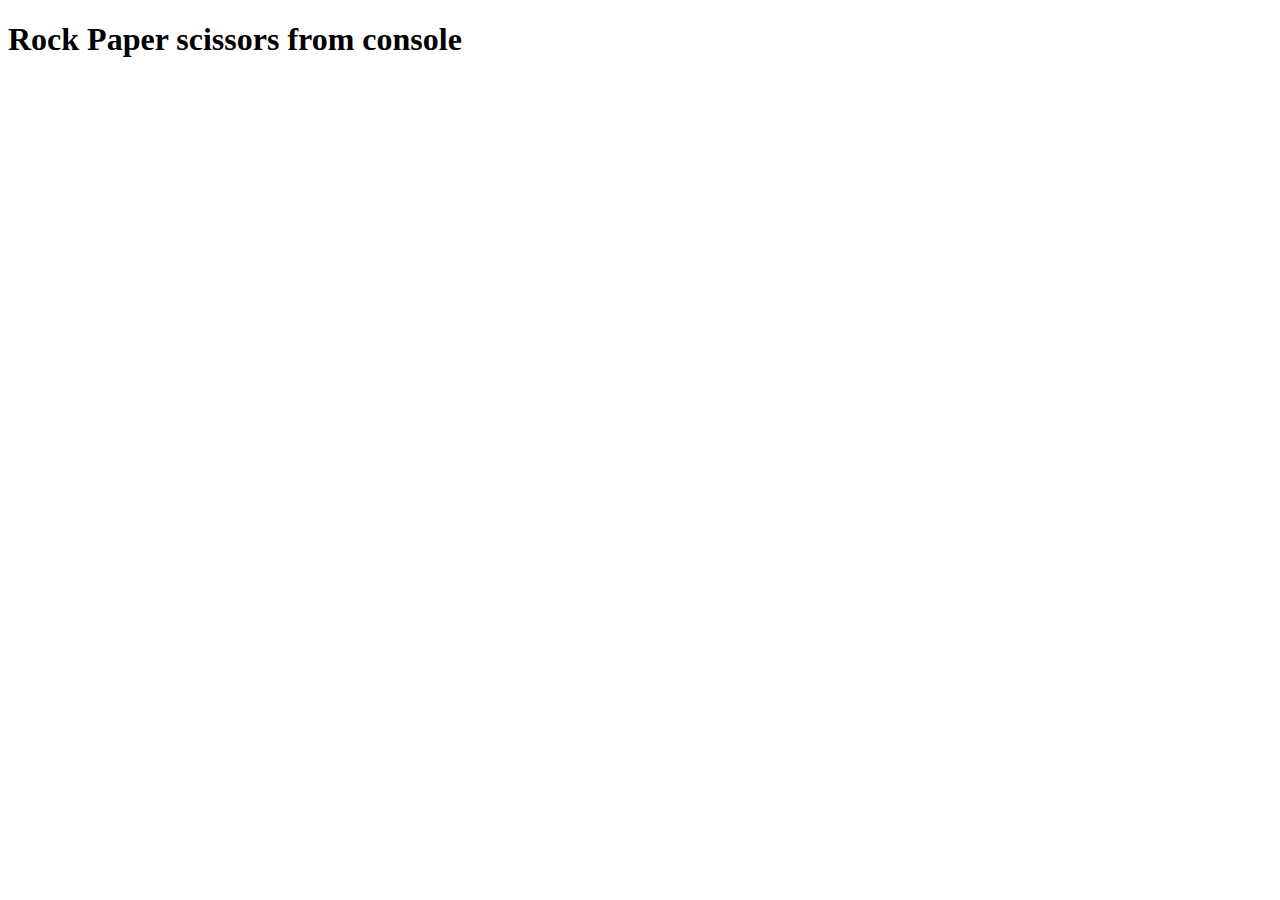
==== index.html @ 4328f762 "from console -- finished" ====
<!DOCTYPE html>
<html lang="en">
<head>
    <meta charset="UTF-8">
    <meta name="viewport" content="width=device-width, initial-scale=1.0">
    <title>Document</title>
</head>
<body>
    <h1>Rock Paper scissors from console</h1>

    <script src="./scripts.js"></script>
</body>
</html>
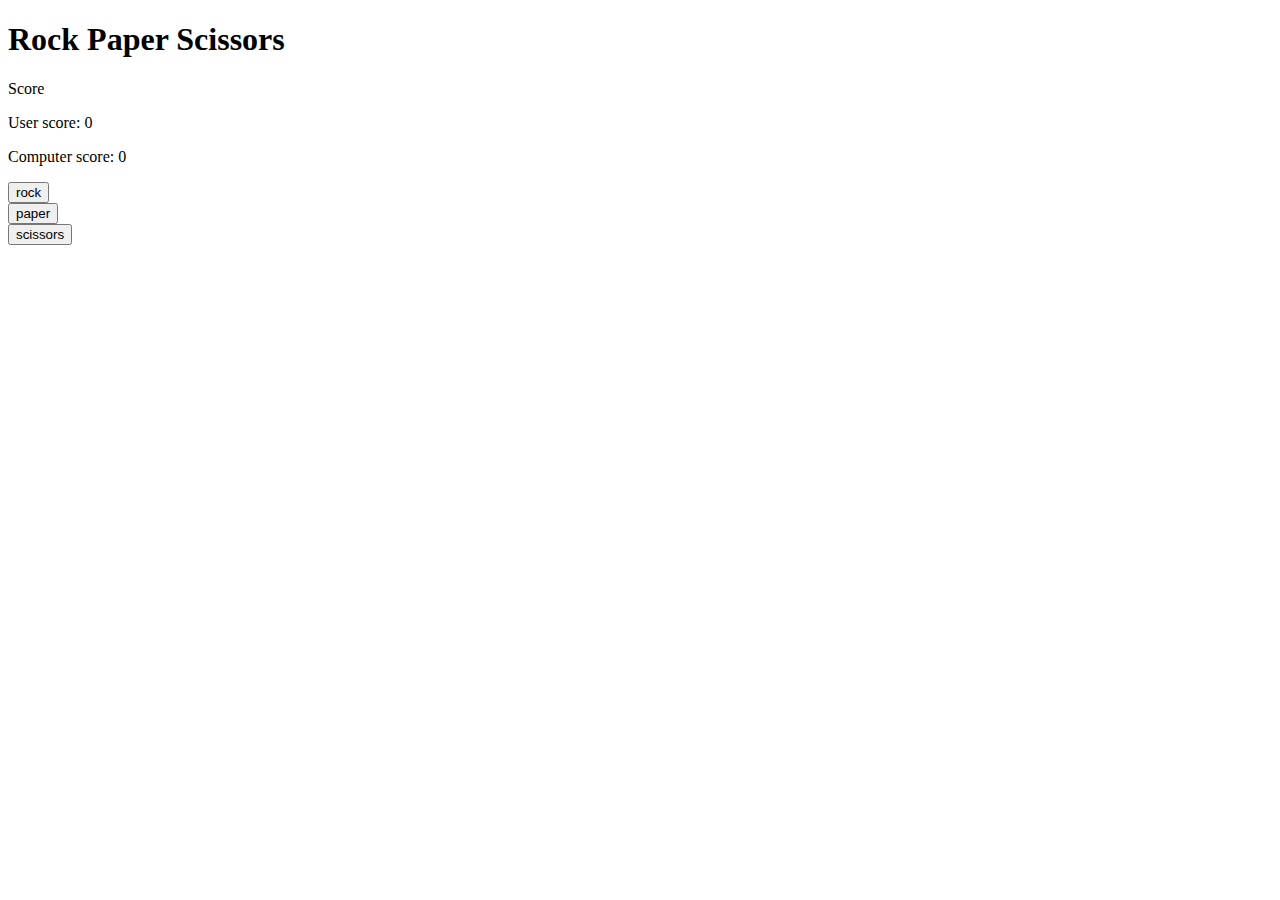
==== commit e17f4add: "COMPLETE -- needs styling" ====
--- a/index.html
+++ b/index.html
@@ -6,7 +6,34 @@
     <title>Document</title>
 </head>
 <body>
-    <h1>Rock Paper scissors from console</h1>
+
+    <section>
+        <h1>Rock Paper Scissors</h1>
+        <p>Score</p>
+        <div id="scores">
+            <p>User score: <span id="user-score">0</span></p>
+            <p>Computer score: <span id="computer-score">0</span></p>
+        </div>
+        <div id="winner-container"></div>
+    </section>
+
+    <!-- <button onClick="playGame()">START</button> -->
+
+    <div id="container">
+        <div id="choices-container">
+            <div id="rock">
+                <button onClick="playRound(this.value)" value="rock" class="uc" id="rock-btn">rock</button>
+            </div>
+            <div id="paper">
+                <button onClick="playRound(this.value)" value="paper" class="uc" id="paper-btn">paper</button>
+            </div>
+            <div id="scissors">
+                <button onClick="playRound(this.value)" value="scissors"  class="uc" id="scissors-btn">scissors</button>
+            </div>
+        </div>
+    </div>
+
+
 
     <script src="./scripts.js"></script>
 </body>
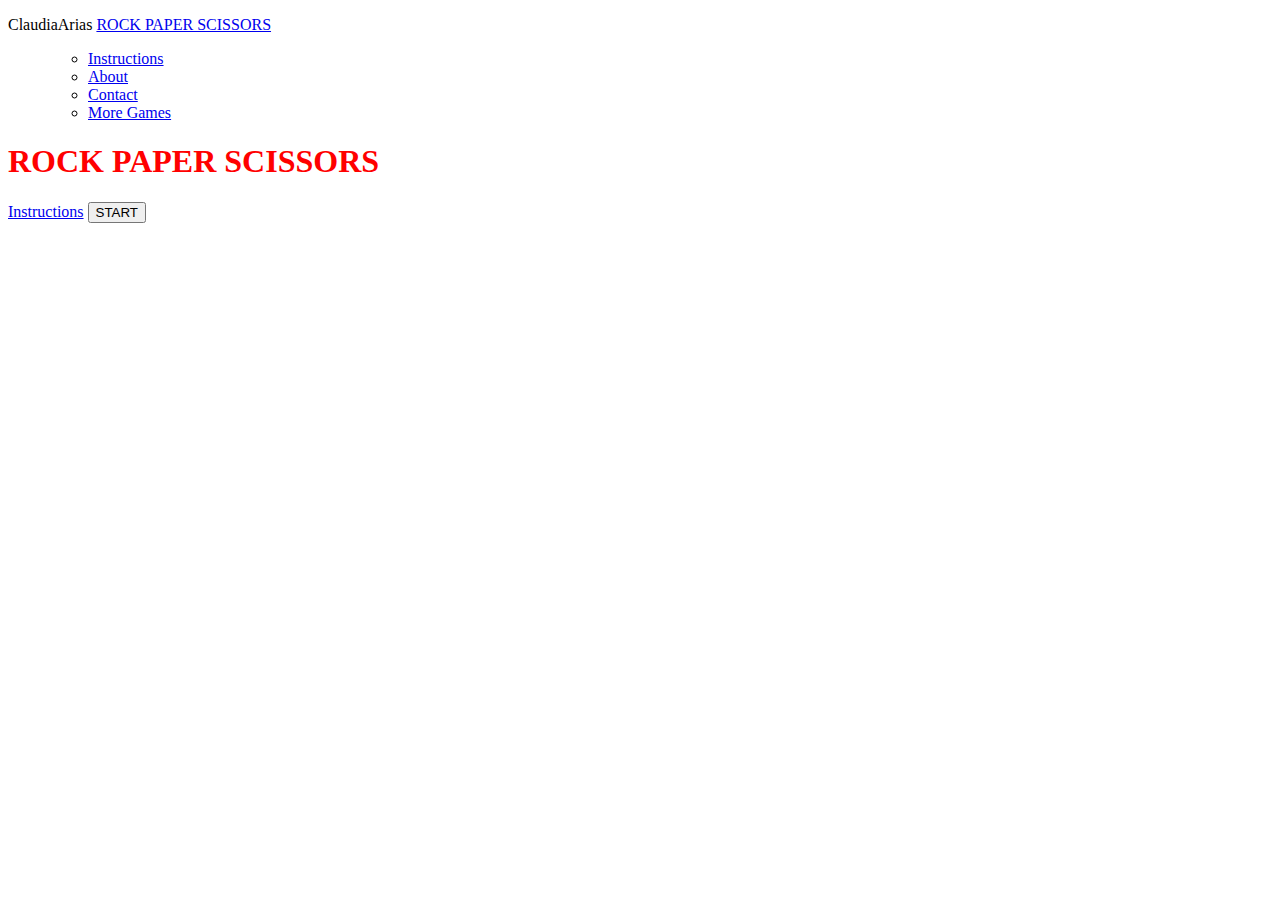
==== commit 53546ebe: "all boilers and pages added" ====
--- a/index.html
+++ b/index.html
@@ -3,36 +3,78 @@
 <head>
     <meta charset="UTF-8">
     <meta name="viewport" content="width=device-width, initial-scale=1.0">
-    <title>Document</title>
+    <title>rock-paper-scissors</title>
+    <link rel="stylesheet" href="./styles.css">
 </head>
 <body>
 
-    <section>
-        <h1>Rock Paper Scissors</h1>
-        <p>Score</p>
-        <div id="scores">
-            <p>User score: <span id="user-score">0</span></p>
-            <p>Computer score: <span id="computer-score">0</span></p>
-        </div>
-        <div id="winner-container"></div>
-    </section>
 
-    <!-- <button onClick="playGame()">START</button> -->
+    <nav>
+        <p><span>ClaudiaArias</span> <a href="/">ROCK PAPER SCISSORS</a></p>
 
-    <div id="container">
-        <div id="choices-container">
-            <div id="rock">
-                <button onClick="playRound(this.value)" value="rock" class="uc" id="rock-btn">rock</button>
-            </div>
-            <div id="paper">
-                <button onClick="playRound(this.value)" value="paper" class="uc" id="paper-btn">paper</button>
-            </div>
-            <div id="scissors">
-                <button onClick="playRound(this.value)" value="scissors"  class="uc" id="scissors-btn">scissors</button>
+        <ul>
+            <ul>
+                <li><a href="./pages/instructions.html">Instructions</a></li>
+                <li><a href="/pages/about.html">About</a></li>
+                <li><a href="/pages/contact.html">Contact</a></li>
+                <li><a href="/">More Games</a></li>
+            </ul>
+        </ul>
+    </nav>
+
+
+
+    <main>
+
+        <!-- welcome message -->
+        <div id="welcome">
+            <h1>ROCK PAPER SCISSORS</h1>
+            <div id="welcome-btns">
+                <a href="./pages/instructions.html">Instructions</a>
+                <button id="start-game-btn">START</button>
             </div>
         </div>
-    </div>
 
+        <div id="play-again">
+            <h1>ROCK PAPER SCISSORS</h1>
+            <p id="win-win"></p>
+            <div id="play-again-btns">
+                <button id="play-again-btn">Play Again?</button>
+            </div>
+        </div>
+
+
+
+        <div id="game">
+            <section>
+                <h1><span>mini game series | #1</span> Rock Paper Scissors</h1>
+                <p>5 rounds</p>
+                <p>Score</p>
+                <div id="scores">
+                    <p>User score: <span id="user-score">0</span></p>
+                    <p>Computer score: <span id="computer-score">0</span></p>
+                </div>
+                <div id="winner-container"></div>
+            </section>
+        
+            <div id="container">
+                <div id="choices-container">
+                    <div id="rock">
+                        <button onClick="playRound(this.value)" value="rock" class="uc" id="rock-btn">rock</button>
+                    </div>
+                    <div id="paper">
+                        <button onClick="playRound(this.value)" value="paper" class="uc" id="paper-btn">paper</button>
+                    </div>
+                    <div id="scissors">
+                        <button onClick="playRound(this.value)" value="scissors"  class="uc" id="scissors-btn">scissors</button>
+                    </div>
+                </div>
+            </div>
+        </div>
+
+
+
+    </main>
 
 
     <script src="./scripts.js"></script>
--- a/styles.css
+++ b/styles.css
@@ -0,0 +1,11 @@
+h1 {
+    color: red;
+}
+
+#play-again {
+    display: none;
+}
+
+#game {
+    display: none;
+}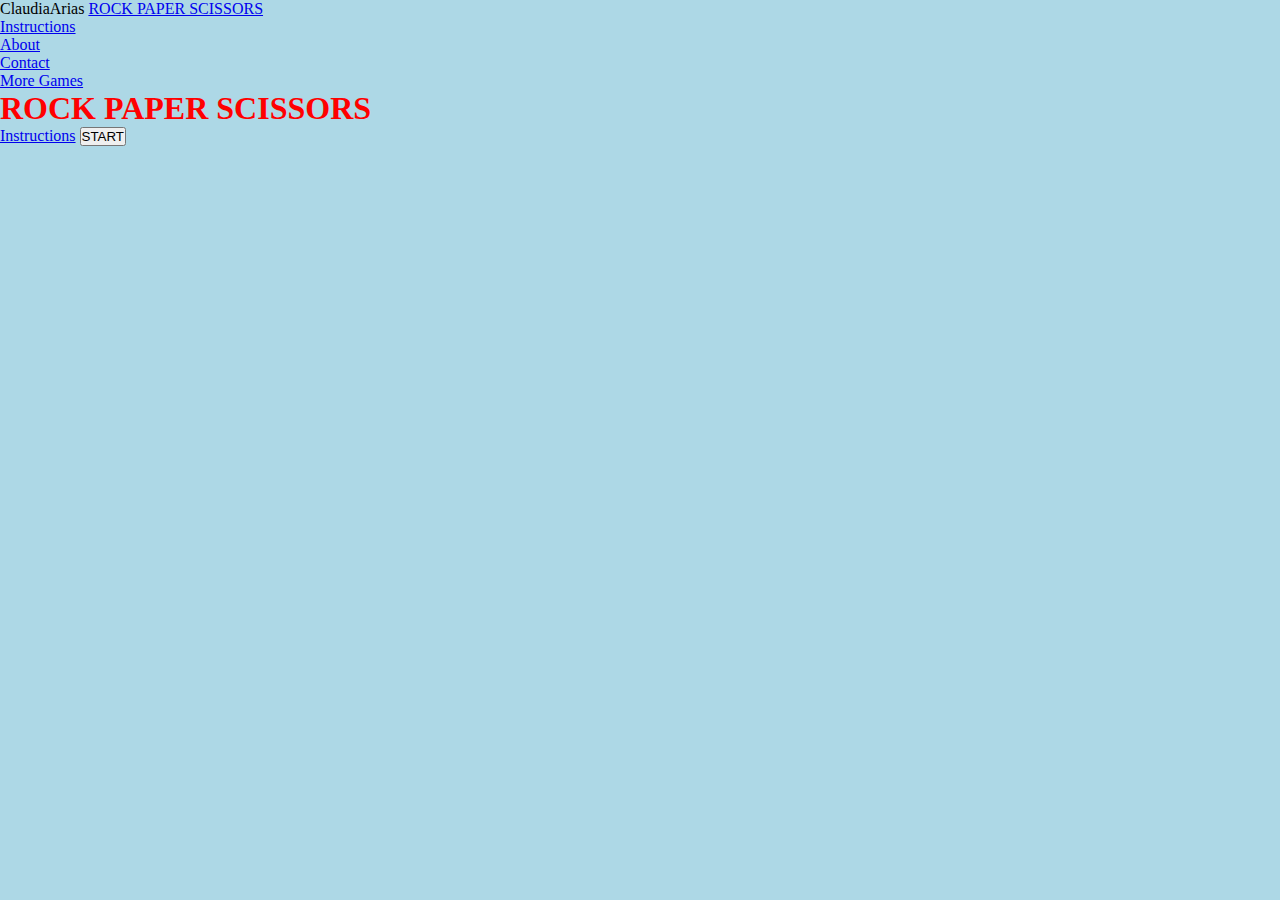
==== commit 80a20947: "images added" ====
--- a/index.html
+++ b/index.html
@@ -10,14 +10,14 @@
 
 
     <nav>
-        <p><span>ClaudiaArias</span> <a href="/">ROCK PAPER SCISSORS</a></p>
+        <p><span>ClaudiaArias</span> <a href="/index.html">ROCK PAPER SCISSORS</a></p>
 
         <ul>
             <ul>
                 <li><a href="./pages/instructions.html">Instructions</a></li>
                 <li><a href="/pages/about.html">About</a></li>
                 <li><a href="/pages/contact.html">Contact</a></li>
-                <li><a href="/">More Games</a></li>
+                <li><a href="/index.html">More Games</a></li>
             </ul>
         </ul>
     </nav>
@@ -60,13 +60,13 @@
             <div id="container">
                 <div id="choices-container">
                     <div id="rock">
-                        <button onClick="playRound(this.value)" value="rock" class="uc" id="rock-btn">rock</button>
+                        <button onClick="playRound(this.value)" value="rock" class="uc" id="rock-btn"></button>
                     </div>
                     <div id="paper">
-                        <button onClick="playRound(this.value)" value="paper" class="uc" id="paper-btn">paper</button>
+                        <button onClick="playRound(this.value)" value="paper" class="uc" id="paper-btn"></button>
                     </div>
                     <div id="scissors">
-                        <button onClick="playRound(this.value)" value="scissors"  class="uc" id="scissors-btn">scissors</button>
+                        <button onClick="playRound(this.value)" value="scissors"  class="uc" id="scissors-btn"></button>
                     </div>
                 </div>
             </div>
--- a/styles.css
+++ b/styles.css
@@ -1,5 +1,15 @@
+* {
+    padding: 0;
+    margin: 0;
+    box-sizing: border-box;
+}
+
 h1 {
     color: red;
+}
+
+html, body {
+    background-color:lightblue;
 }
 
 #play-again {
@@ -8,4 +18,39 @@
 
 #game {
     display: none;
+}
+
+#container #choices-container {
+    display: flex;
+    gap: 30px;
+
+}
+
+.uc {
+    width: 300px;
+    height: 300px;
+    border: none;
+    border-radius: 150px;
+    cursor: pointer;
+}
+
+#rock-btn {
+    background: url('./images/rps-rock.png');
+    background-color: white;
+    background-position: center;
+    background-repeat: no-repeat;
+}
+
+#paper-btn {
+    background: url('./images/rps-paper.png');
+    background-color: white;
+    background-position: center;
+    background-repeat: no-repeat;
+}
+
+#scissors-btn {
+    background: url('./images/rps-scissors.png');
+    background-color: white;
+    background-position: center;
+    background-repeat: no-repeat;
 }